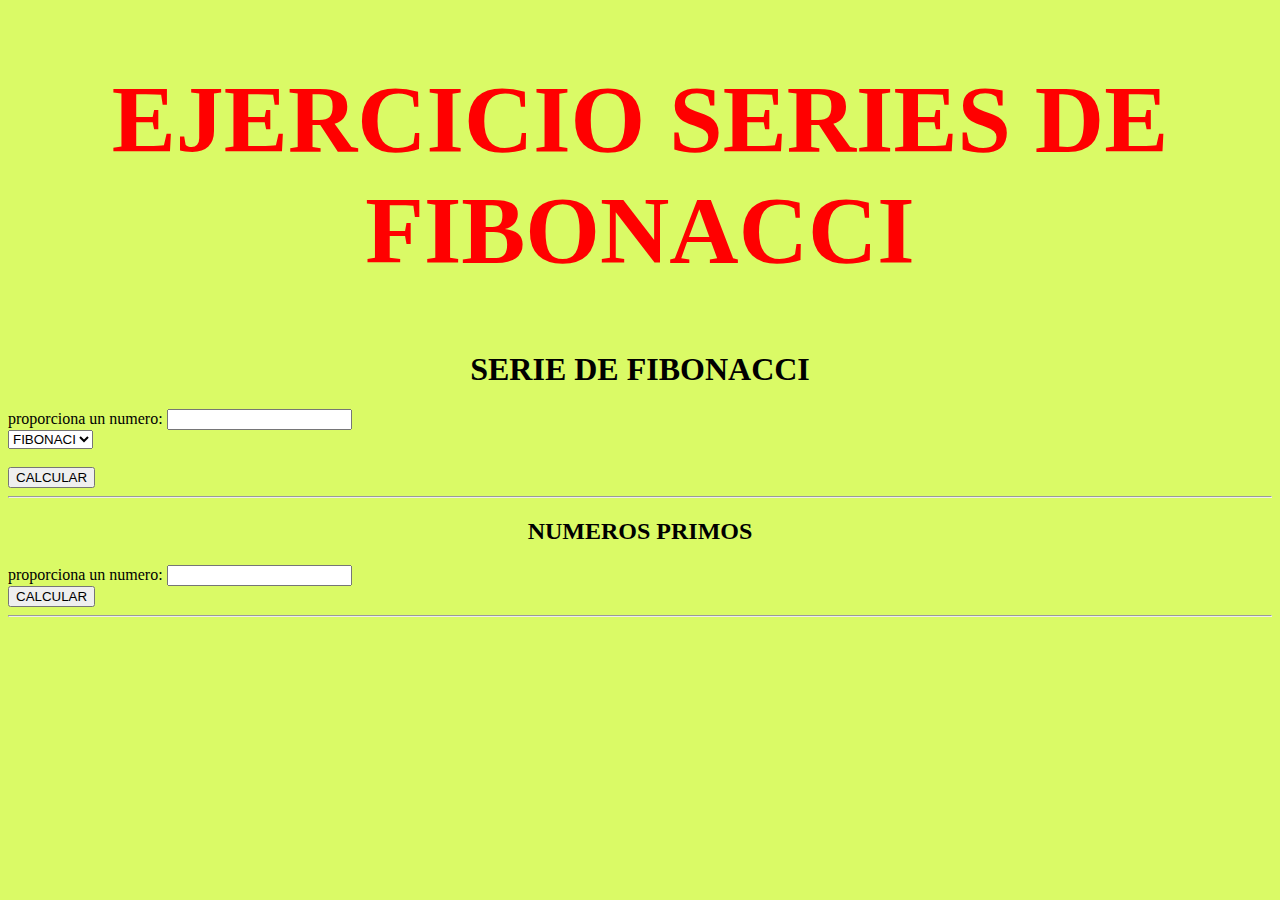
==== ejercicio1.html @ b64e1706 "Add files via upload" ====
<!DOCTYPE html>
<html lang="en">
<head>
    <meta charset="UTF-8">
    <meta http-equiv="X-UA-Compatible" content="IE=edge">
    <meta name="viewport" content="width=device-width, initial-scale=1.0">
    <title>Document</title>
    <font  face ="arial black"   size="16" color="red"><center><h1>EJERCICIO SERIES DE FIBONACCI</h1></center></font>
    <script src="ejer1.js"></script>
    <link rel="stylesheet" href="ejer1.css">
</head>
<body>
   <h1><center>SERIE DE FIBONACCI</center></h1>
   <label>proporciona un numero:</label>
   <input type="text" onchange="sucesionFibonacci(this);"/>
   <br>
   <div id="resultado" style="color:red"></div>
   <select name="" id="idselec" >
    <option value="1">FIBONACI</option>
    <option value="2">PRIMOS</option>
</select><br><br>
   <input type="submit" value="CALCULAR" onclick="sucesionFibonacci(entrada);">
   <div id="resultado"></div>

   <hr>

   <h2><center>NUMEROS PRIMOS</center></h2>
   <label>proporciona un numero:</label>
   <input type="text" onchange="primos(this);"/>
   <br>
   <div id="resultados" style="color:blueviolet"></div>
   <input type="submit" value="CALCULAR" onclick ="primos(valor,divCont);">
   <div id="resultados"></div>

   <hr>

</body>
</html>
---- ejer1.css ----
body{
    background-color: rgb(218, 250, 102);
}
.seleccion{
    text-align: center;
    background-color: rgb(76,28,234);
    padding: 20px 0px;
    border-radius: 20px;
    box-shadow: 0 0 40px crimson;

}
.seleccion:hover{

    background-color: rgb(104, 87, 99);
  
    box-shadow: 0 0 40px rgb(14, 199, 35);

}
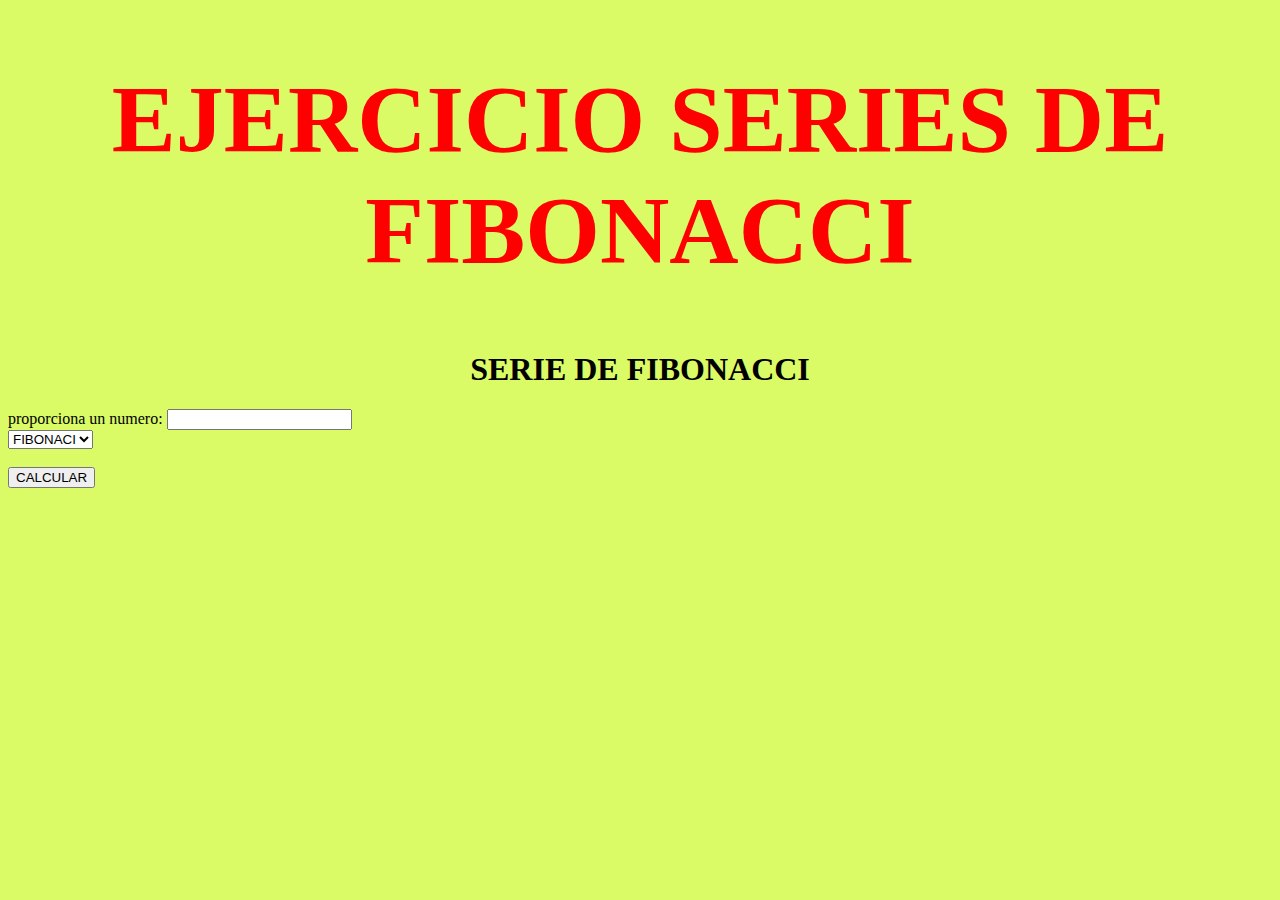
==== commit 345525e7: "ejercicio1.html" ====
--- a/ejercicio1.html
+++ b/ejercicio1.html
@@ -22,17 +22,5 @@
    <input type="submit" value="CALCULAR" onclick="sucesionFibonacci(entrada);">
    <div id="resultado"></div>
 
-   <hr>
-
-   <h2><center>NUMEROS PRIMOS</center></h2>
-   <label>proporciona un numero:</label>
-   <input type="text" onchange="primos(this);"/>
-   <br>
-   <div id="resultados" style="color:blueviolet"></div>
-   <input type="submit" value="CALCULAR" onclick ="primos(valor,divCont);">
-   <div id="resultados"></div>
-
-   <hr>
-
 </body>
-</html>+</html>
